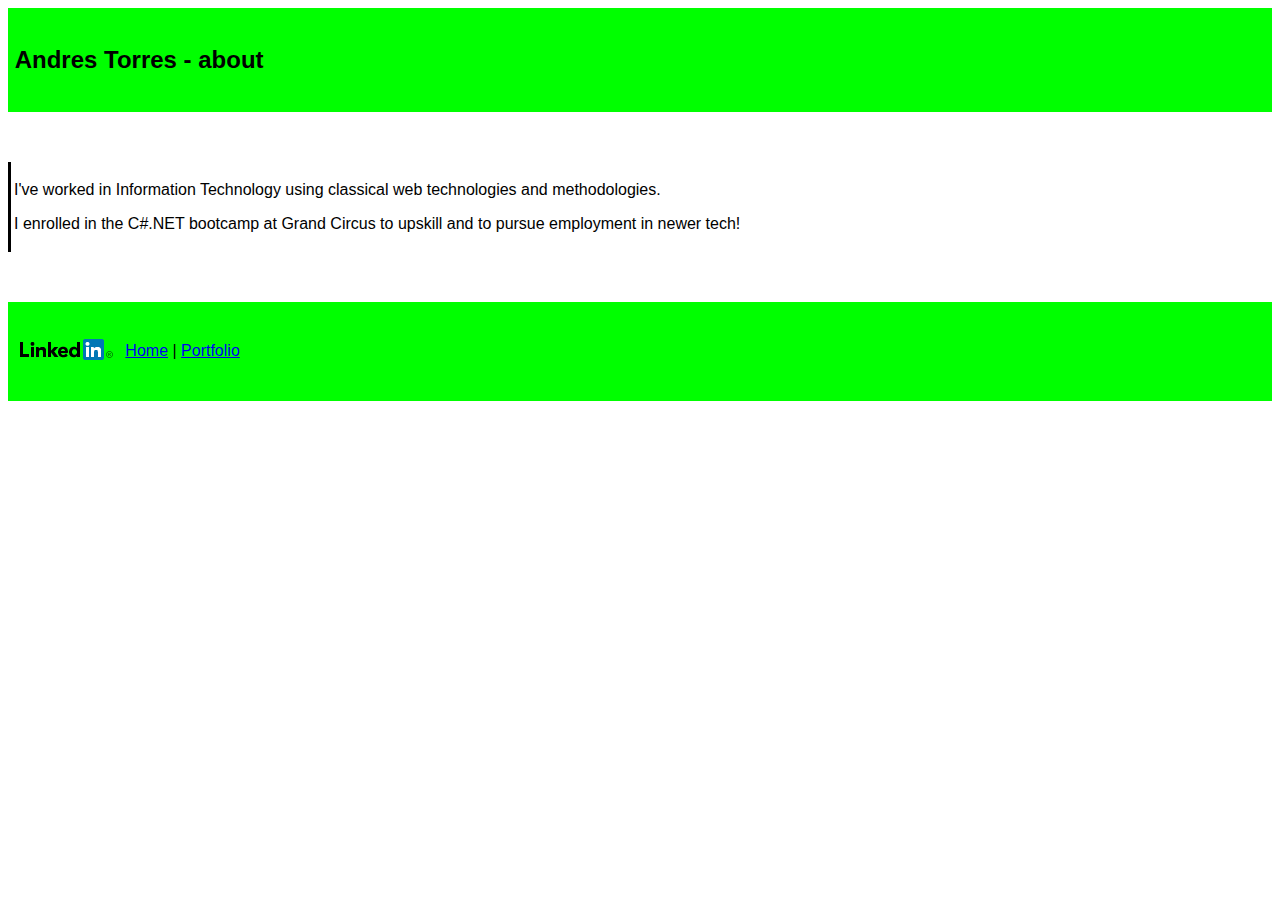
==== About.html @ d58b7fe6 "Added style." ====
<!DOCTYPE html>
<html>
    <head>
        <title>Andres Torres &dash; about</title>
	<link rel="stylesheet" href="./style.css" />
    </head>
<body>
	<div>
		<header>
			&nbsp;
			<p>
				<h2>&nbsp;Andres Torres &dash; about</h2>
			</p>
			&nbsp;
		</header>
	</div>

	<p>&nbsp;</p>
	<div id="bio">
		
				<table >
					<tr>
						<td>
							<p>I've worked in Information Technology using classical web technologies and methodologies.</p>
							<p>I enrolled in the C#.NET bootcamp at Grand Circus to upskill and to pursue employment in newer tech!</p>
						</td>
					</tr>
				</table>
	</div>

	<p>&nbsp;</p>
	<div id="footer">
		&nbsp;
		<p>
			<footer>
				<table>
					<tr>
						<td style="align:left;" colspan="10%">
							&nbsp;
			<a href="https://www.linkedin.com/in/andres-torres-7111251a9/" txt="Visit Andres Torres on LinkedIn"><img src="logo_linkedin_93x21_v2.png" />
						</td>
						<td colspan="50%">&nbsp;
						</td>
						<td style="align:right;" colspan="40%">
							<a href="index.html">Home</a> | <a href="portfolio.html">Portfolio</a>
						</td>
					</tr>
				</table>
			</footer>
		</p>
		&nbsp;
	</div>
</body>
</html>
---- style.css ----
header, #footer, #footer.a
{
	background-color:lime;
	color:black;
	font-family: helvetica;
}
#activities
{
	//background-color:orange;
	border-left:solid;
	font-family: helvetica;
}
#development
{
	//background-color:yellow;
	border-left:solid;
	font-family: helvetica;
}
#hometown
{
	border-left:solid;
	font-family: helvetica;
}
#portfolio
{
	border-left:solid;
	font-family: helvetica;
}
#bio
{
	border-left:solid;
	font-family: helvetica;
}
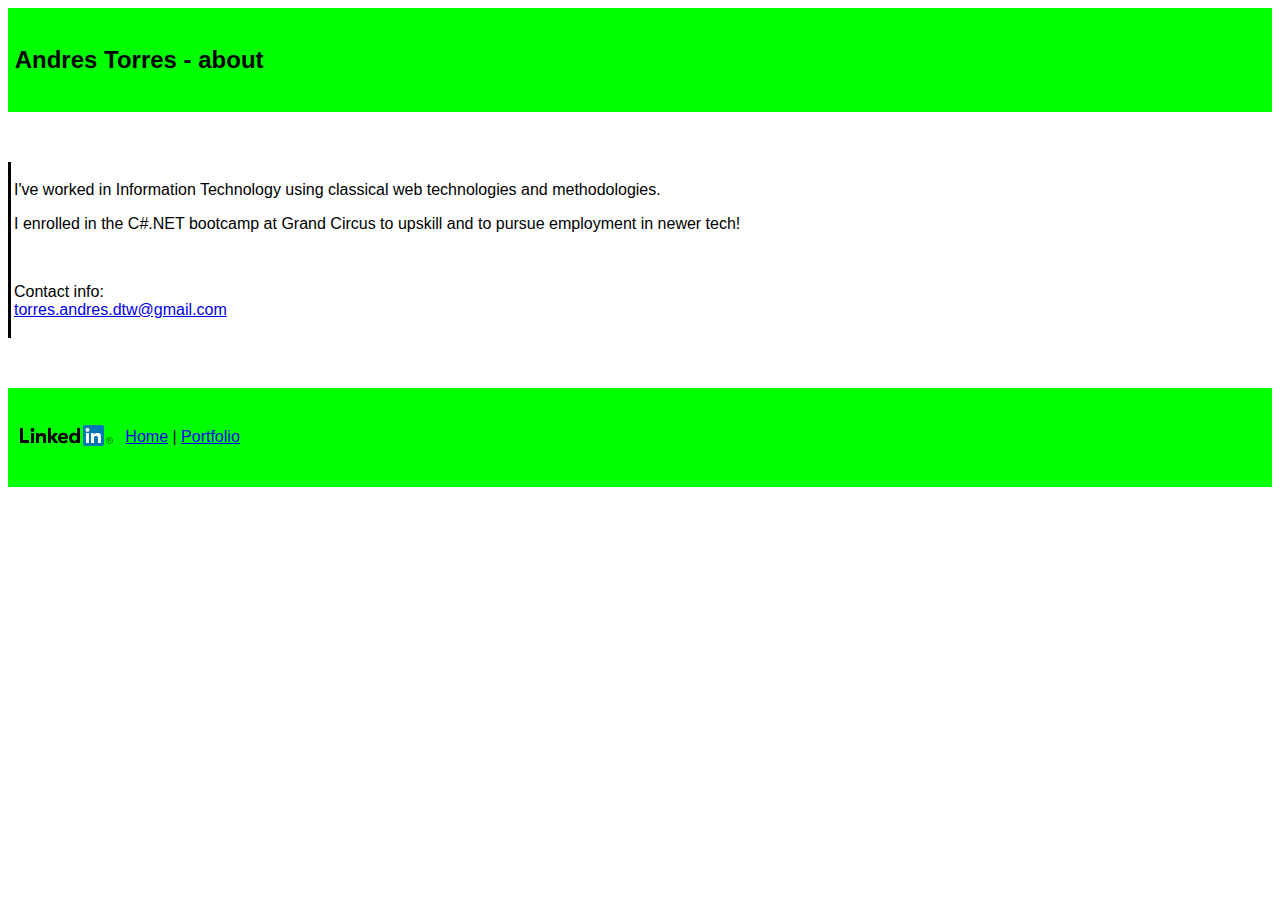
==== commit 3ee639ed: "Added contact info." ====
--- a/About.html
+++ b/About.html
@@ -23,6 +23,10 @@
 						<td>
 							<p>I've worked in Information Technology using classical web technologies and methodologies.</p>
 							<p>I enrolled in the C#.NET bootcamp at Grand Circus to upskill and to pursue employment in newer tech!</p>
+							<p>&nbsp;</p>
+							<p>Contact info:<br />
+								<a href="mailto:torres.andres.dtw@gmail.com">torres.andres.dtw@gmail.com</a>
+							</p>
 						</td>
 					</tr>
 				</table>
